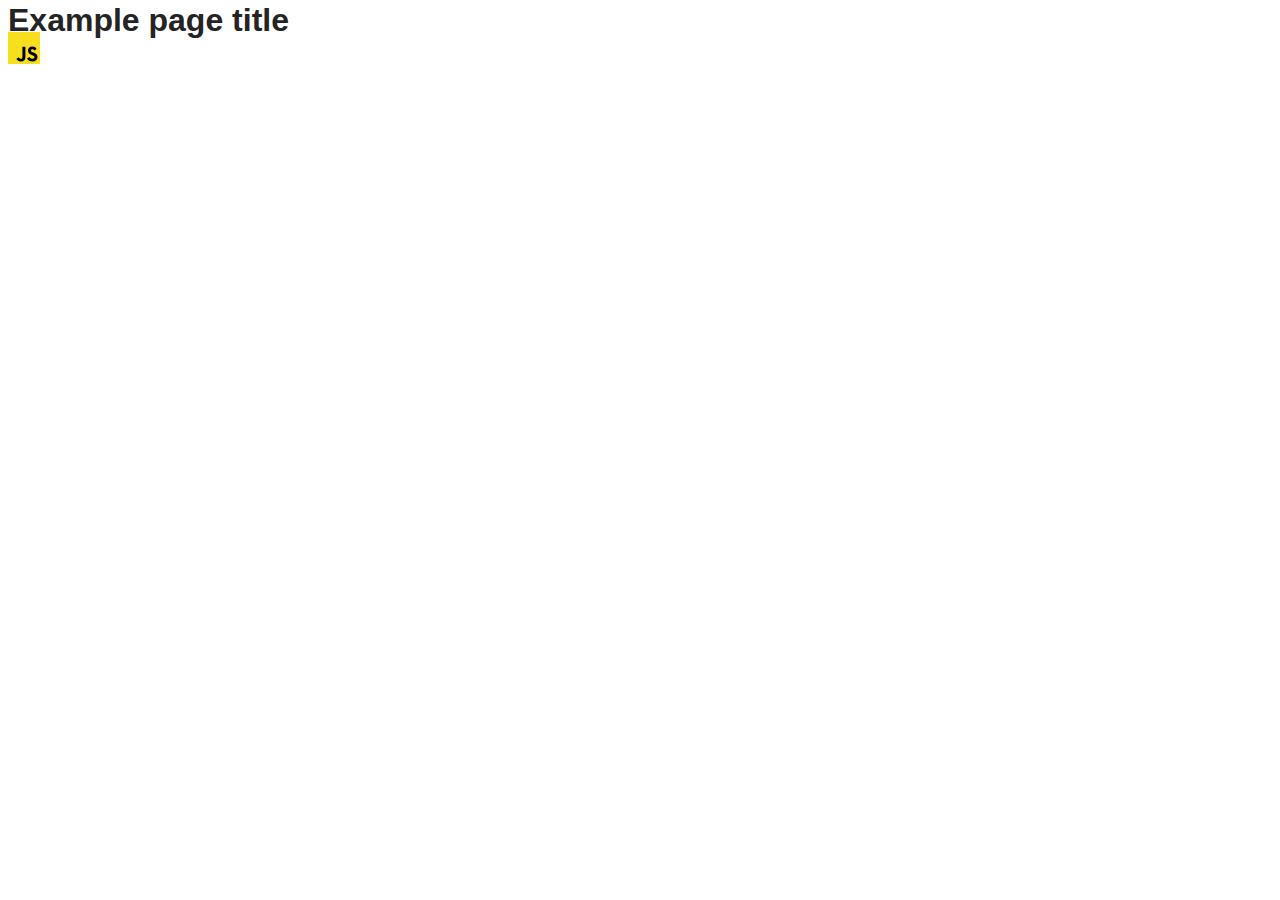
==== src/index.html @ 9380225b "Initial commit" ====
<!DOCTYPE html>
<html lang="en">
  <head>
    <meta charset="UTF-8" />
    <link rel="icon" type="image/svg+xml" href="/favicon.svg" />
    <meta name="viewport" content="width=device-width, initial-scale=1.0" />
    <title>Vanilla App Template</title>
    <link rel="stylesheet" href="./css/styles.css" />
  </head>
  <body>
    <load ="partials/header.html" />

    <section>
      <h1>Example page title</h1>
      <!-- Path to images as from index.html file -->
      <img src="./img/javascript.svg" alt="" />
    </section>

    <!-- Loads the specified .html file -->
    <load ="partials/vite-promo.html" />

    <script type="module" src="./main.js"></script>
  </body>
</html>
---- src/css/styles.css ----
/**
  |============================
  | include css partials with
  | default @import url()
  |============================
*/
@import url('./reset.css');
@import url('./vite-promo.css');
@import url('./header.css');

:root {
  font-family: Inter, Avenir, Helvetica, Arial, sans-serif;
  font-size: 16px;
  line-height: 24px;
  font-weight: 400;

  color: #242424;
  background-color: rgba(255, 255, 255, 0.87);

  font-synthesis: none;
  text-rendering: optimizeLegibility;
  -webkit-font-smoothing: antialiased;
  -moz-osx-font-smoothing: grayscale;
  -webkit-text-size-adjust: 100%;
}
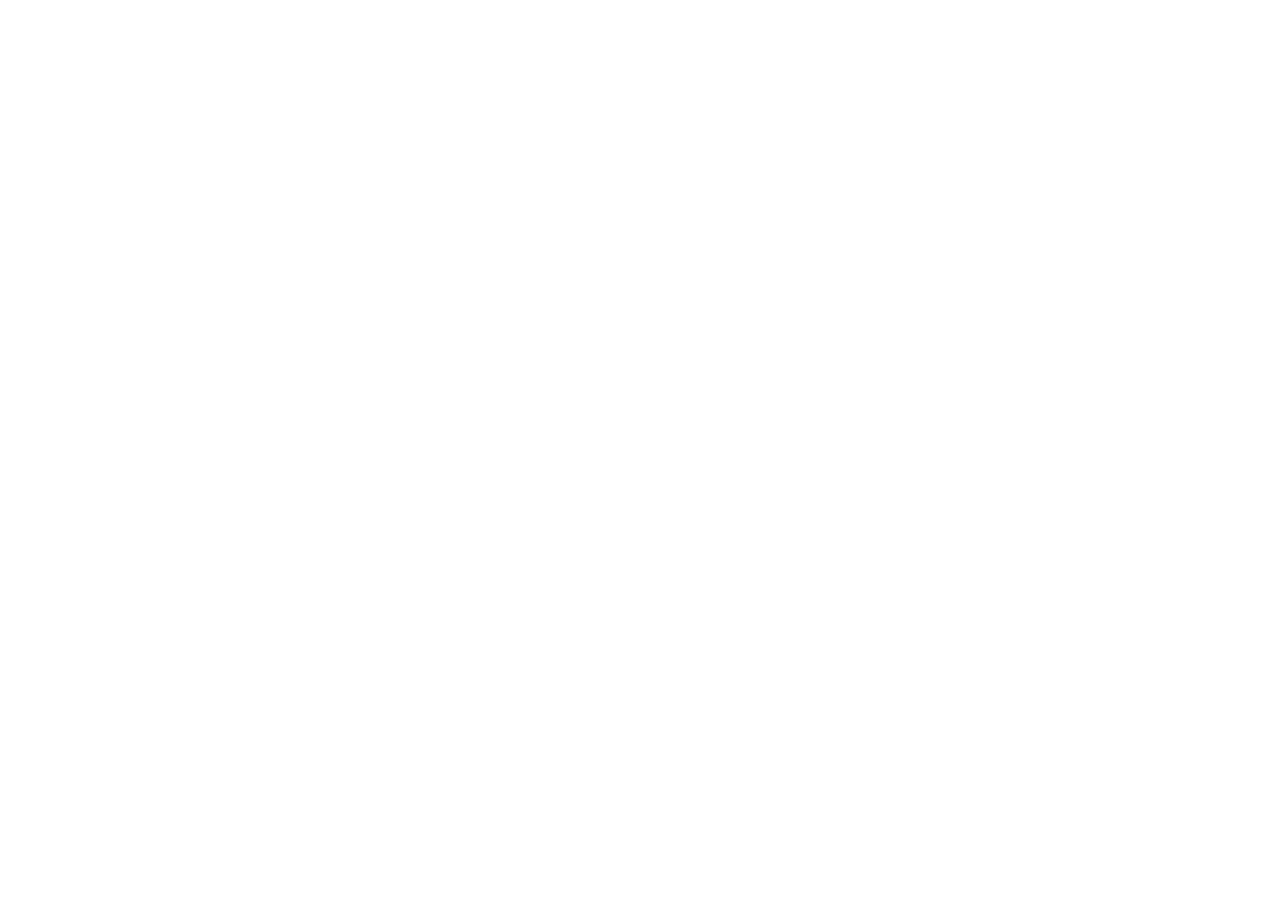
==== commit ffd2ceb1: "vite" ====
--- a/src/index.html
+++ b/src/index.html
@@ -8,17 +8,6 @@
     <link rel="stylesheet" href="./css/styles.css" />
   </head>
   <body>
-    <load ="partials/header.html" />
-
-    <section>
-      <h1>Example page title</h1>
-      <!-- Path to images as from index.html file -->
-      <img src="./img/javascript.svg" alt="" />
-    </section>
-
-    <!-- Loads the specified .html file -->
-    <load ="partials/vite-promo.html" />
-
     <script type="module" src="./main.js"></script>
   </body>
 </html>
--- a/src/css/styles.css
+++ b/src/css/styles.css
@@ -5,21 +5,3 @@
   |============================
 */
 @import url('./reset.css');
-@import url('./vite-promo.css');
-@import url('./header.css');
-
-:root {
-  font-family: Inter, Avenir, Helvetica, Arial, sans-serif;
-  font-size: 16px;
-  line-height: 24px;
-  font-weight: 400;
-
-  color: #242424;
-  background-color: rgba(255, 255, 255, 0.87);
-
-  font-synthesis: none;
-  text-rendering: optimizeLegibility;
-  -webkit-font-smoothing: antialiased;
-  -moz-osx-font-smoothing: grayscale;
-  -webkit-text-size-adjust: 100%;
-}
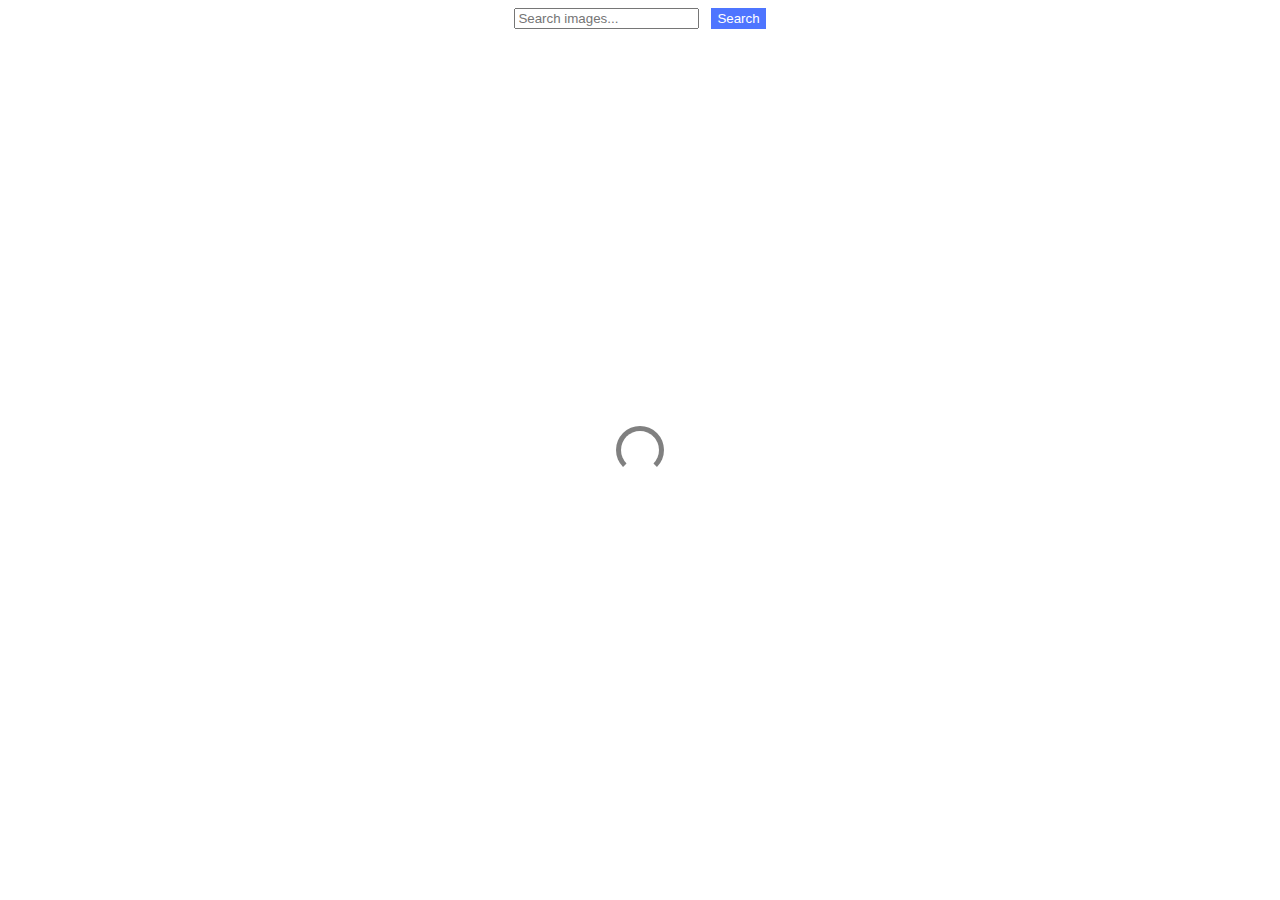
==== commit 2b21f04d: "разметка" ====
--- a/src/index.html
+++ b/src/index.html
@@ -8,6 +8,14 @@
     <link rel="stylesheet" href="./css/styles.css" />
   </head>
   <body>
+    <form class="search-form" autocomplete="off">
+      <input type="text" name="imgname" placeholder="Search images..." />
+      <button type="submit">Search</button>
+    </form>
+    <span class="loader"></span>
+    <section>
+      <ul class="gallery"></ul>
+    </section>
     <script type="module" src="./main.js"></script>
   </body>
 </html>
--- a/src/css/styles.css
+++ b/src/css/styles.css
@@ -5,3 +5,6 @@
   |============================
 */
 @import url('./reset.css');
+@import url('./gallery.css');
+@import url('./loader.css');
+@import url('./form.css');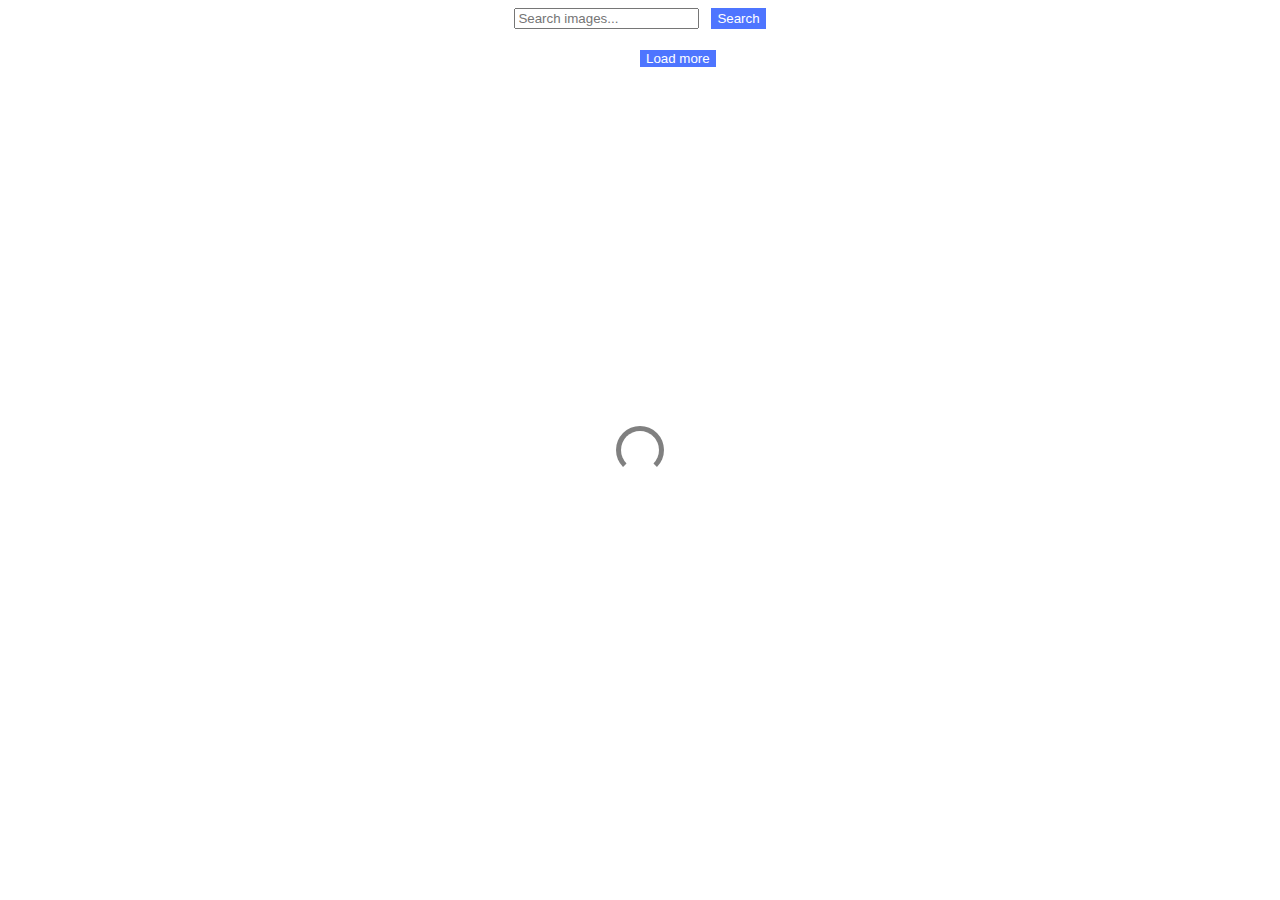
==== commit 8520205f: "homework" ====
--- a/src/index.html
+++ b/src/index.html
@@ -12,10 +12,12 @@
       <input type="text" name="imgname" placeholder="Search images..." />
       <button type="submit">Search</button>
     </form>
-    <span class="loader"></span>
+    
     <section>
       <ul class="gallery"></ul>
     </section>
+    <button type="button" class="btn">Load more</button>
+    <span class="loader"></span>
     <script type="module" src="./main.js"></script>
   </body>
 </html>
